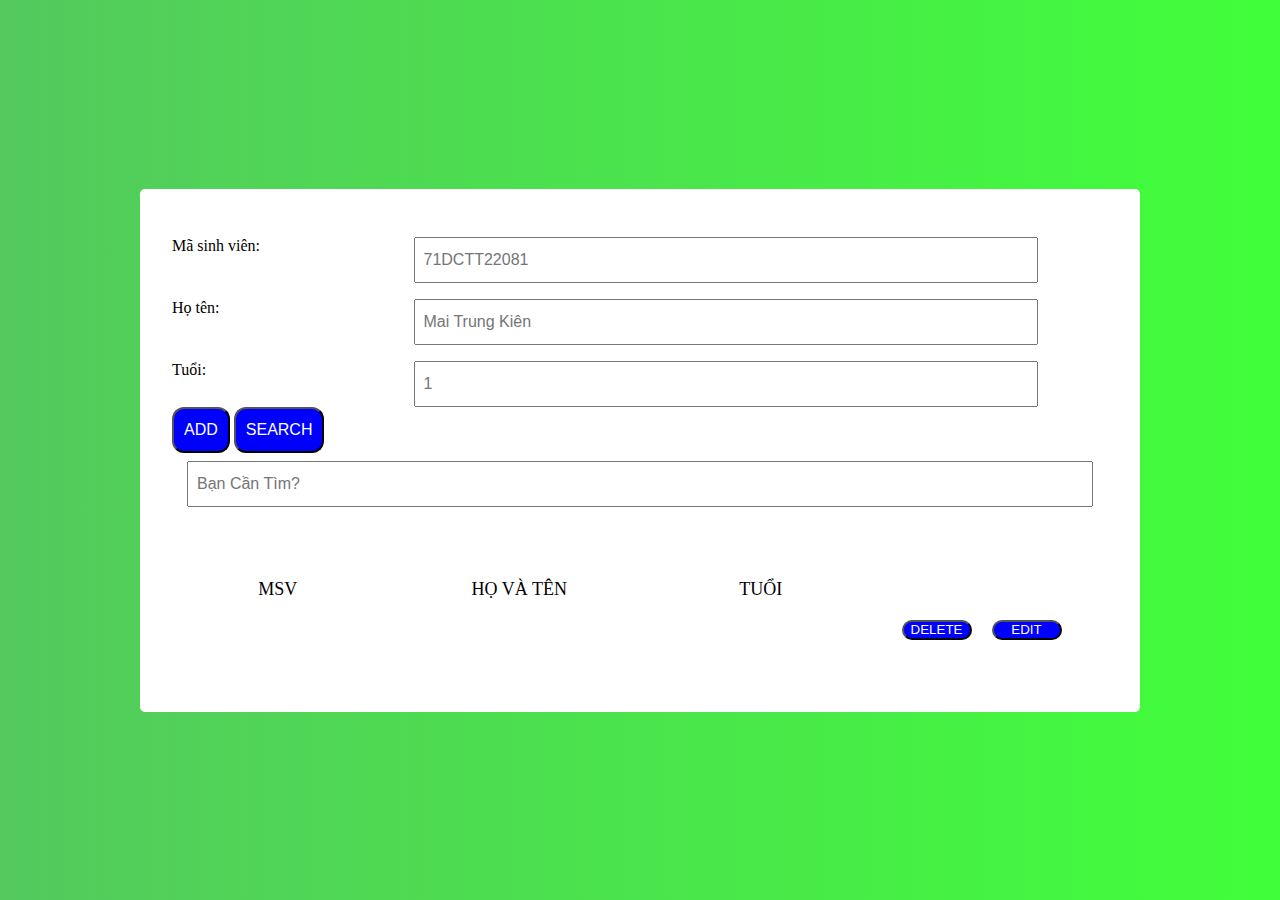
==== demo-master/index.html @ 3e26d55f "Demot" ====
<!DOCTYPE html>
<html lang="en">
<head>
    <meta charset="UTF-8">
    <meta http-equiv="X-UA-Compatible" content="IE=edge">
    <meta name="viewport" content="width=device-width, initial-scale=1.0">
    <link rel="stylesheet" href="./css/css/main.css">
    <link rel="stylesheet" href="./css/css/base.css">
    <link rel="stylesheet" href="./css/css/grid.css">
    <!-- <link rel="stylesheet" href="https://unpkg.com/bootstrap-table@1.22.1/dist/bootstrap-table.min.css"> -->

    <title>Quản lý sinh viên 
    </title>
</head>
<body>
      <div class="grid wide">
        <div class="container">
          <div class="row">
            <div class="col col-12">
              <div class="row">
                <span class="col col-3">Mã sinh viên:</span>
                <div class="col col-8">
                  <input id="form-msv" type="text" placeholder="71DCTT22081">
                </div>
              </div>
            </div>
            <div class="col col-12">
              <div class="row">
                <span class="col col-3">Họ tên:</span>
                <div class="col col-8">
                  <input id="form-name" type="text" placeholder="Mai Trung Kiên">
                </div>
              </div>
            </div>
            <div class="col col-12">
              <div class="row">
                <span class="col col-3">Tuổi:</span>
                <div class="col col-8">
                  <input id="form-age" type="text" placeholder="1">
                </div>
              </div>
              <button id="btn" onclick="add()" class="btn-add">
                ADD
              </button>
              <button id="btn-search" onclick="search()" class="btn-add">
                SEARCH
              </button>
              <div class="col col-12 search">
                <input id="search" type="text" placeholder="Bạn Cần Tìm?">
              </div>

            </div>
        </div>
      </div>
       <ul class="ul list-student">
        <div class="container">
          <li id="render" class="item-student">

          </li>
        </div>
       </ul>
    </div>
</body>
<script src="./js/main.js"></script>
</html>
---- demo-master/css/css/main.css ----
*{
    padding: 0;
    margin:0;
    box-sizing: border-box;
}
body{
    display: flex;
    height: 100vh;
    background: linear-gradient(to right,#54c95e,#27ff20e1);

}
.grid.wide{
    max-width: 1000px;
    margin: auto;
    width: 1200px;
    background: white ;
    padding: 20px 12px;
    border-radius: 5px;
}
.container{
    margin: 12px 20px;
}
.row{
    display: flex;
    flex-wrap: wrap;
    margin-left: -15px;
    margin-right: -15px;
}
.col{
    margin-top: 8px;
    padding-right: 15px;
    padding-left: 15px;
    font-size: 16px;
}
.col-12{
    flex: 0 0 100%;
    max-width: 100%;
}
.col-1{
    flex: 0 0 8.3333%;
    max-width: 8.3333%;
}
.col-3{
    flex: 0 0 25%;
    max-width: 25%;
}
.col-4{
    flex: 0 0 33.3333%;
    max-width: 33.3333%;
}
.col-8{
    flex: 0 0 67.7777%;
    max-width:67.7777%;
}
ul{
    list-style: none;
}
input{
    width: 100%;
    padding: 12px 24px 12px 8px;
    font-size: 16px;
}
.center{
    text-align: center;
    font-size: 18px;
    margin-top: 20px;
}
.list-student{
    margin: 32px 0;
    max-height: 250px;
    overflow-x: auto;
}
.btn-add{
    padding: 12px 10px;
    font-size: 16px;
    border-radius: 12px;
    background-color: blue;
    color: white;
    cursor: pointer;
}
.item-student{
    margin: 20px 0;
}
.btn-delete{
    margin-top: 0;
    width: 70px;
    margin-left: 20px;
    border-radius: 12px;
    background-color: blue;
    color: white;
    cursor: pointer;
}
.search{
    border-radius: 20px;
}
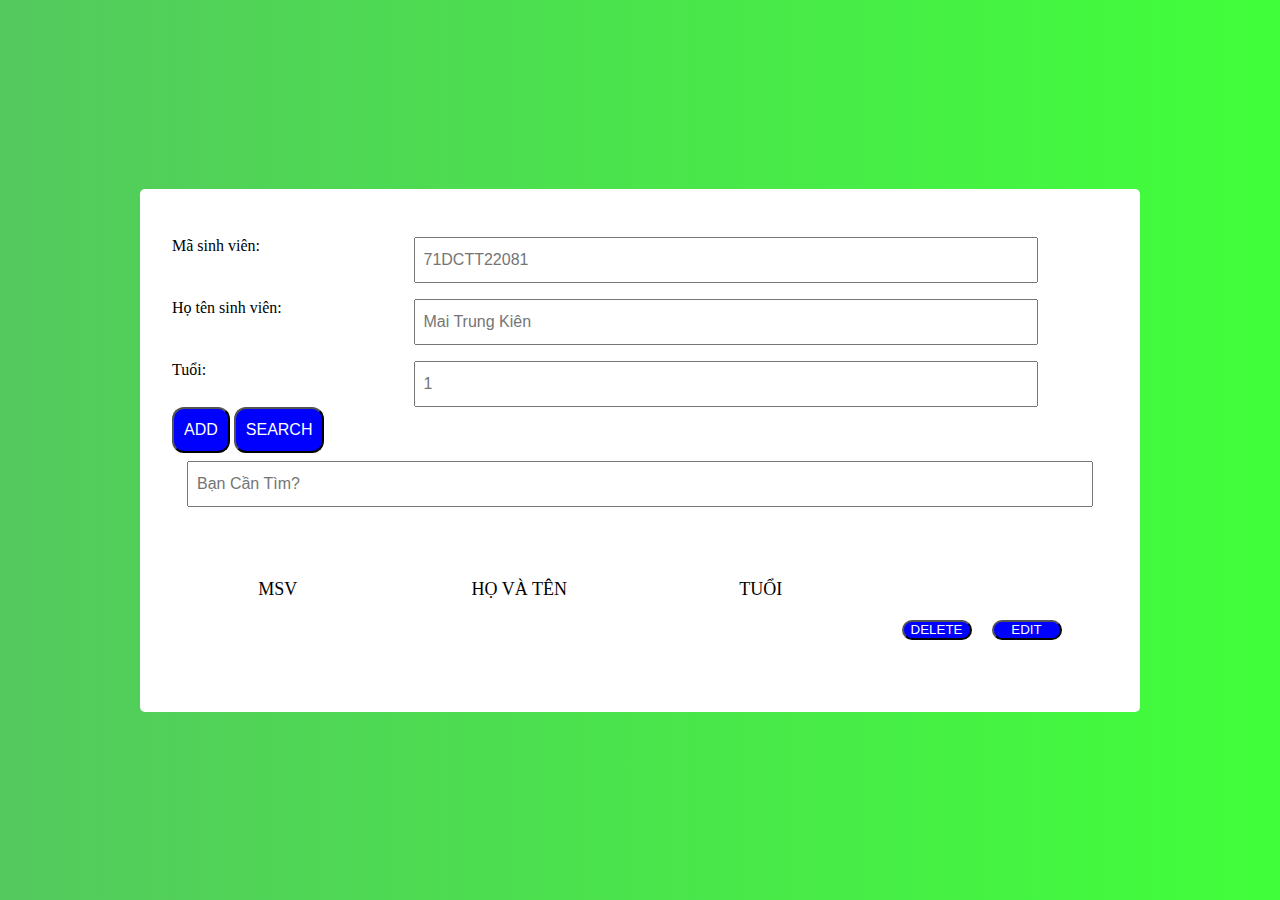
==== commit 18343975: "update" ====
--- a/demo-master/index.html
+++ b/demo-master/index.html
@@ -26,7 +26,7 @@
             </div>
             <div class="col col-12">
               <div class="row">
-                <span class="col col-3">Họ tên:</span>
+                <span class="col col-3">Họ tên sinh viên:</span>
                 <div class="col col-8">
                   <input id="form-name" type="text" placeholder="Mai Trung Kiên">
                 </div>
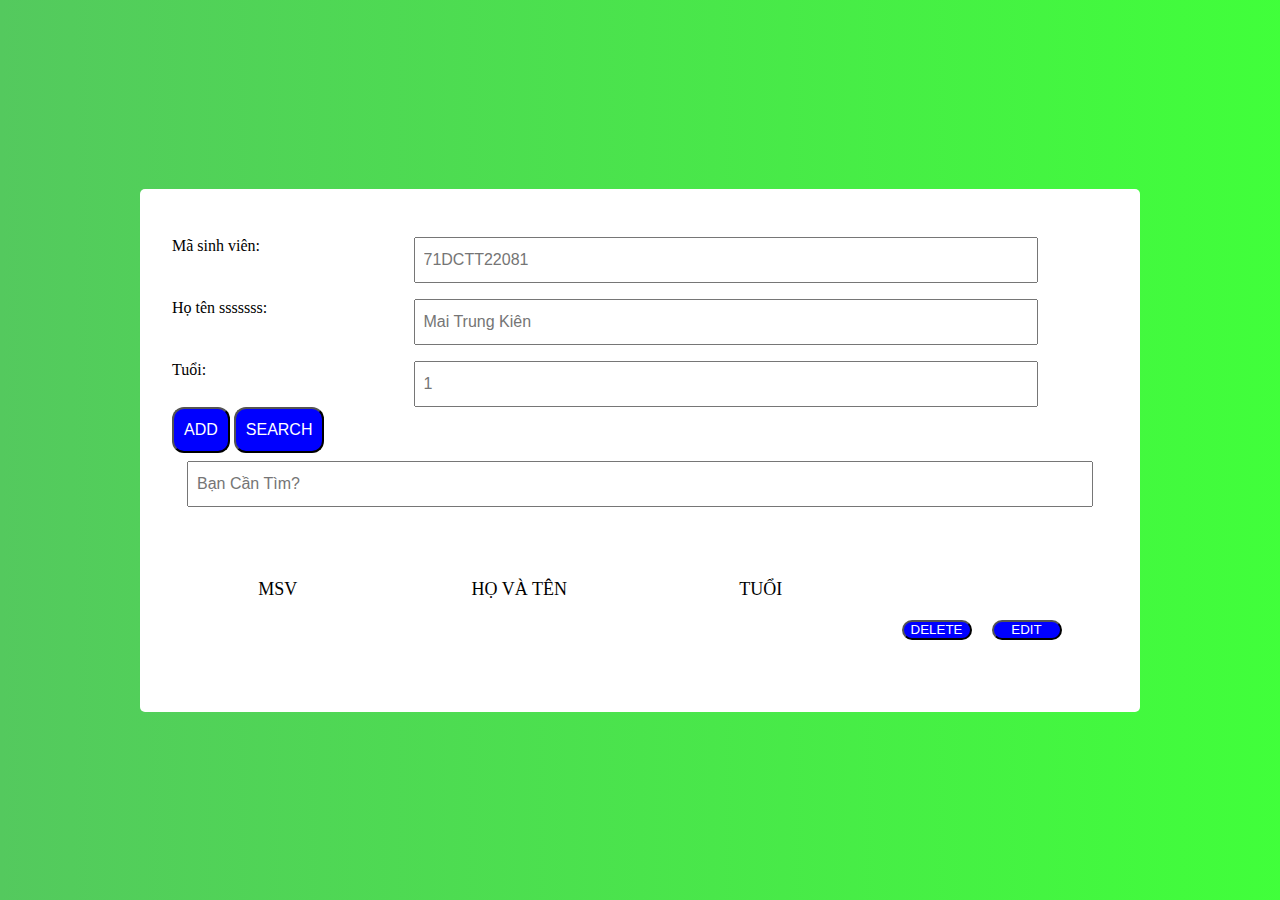
==== commit 0232210e: "update" ====
--- a/demo-master/index.html
+++ b/demo-master/index.html
@@ -26,7 +26,7 @@
             </div>
             <div class="col col-12">
               <div class="row">
-                <span class="col col-3">Họ tên sinh viên:</span>
+                <span class="col col-3">Họ tên sssssss:</span>
                 <div class="col col-8">
                   <input id="form-name" type="text" placeholder="Mai Trung Kiên">
                 </div>
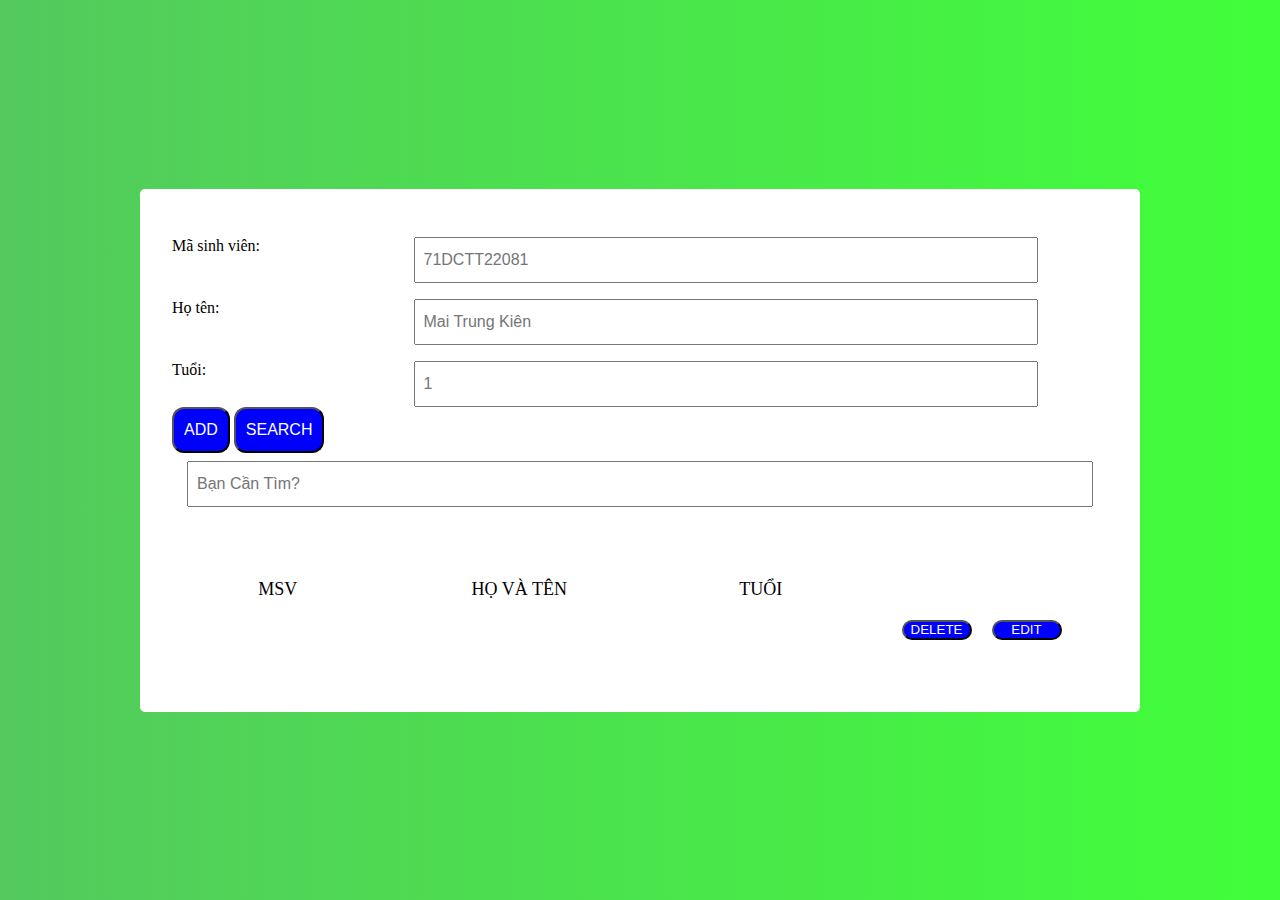
==== commit 633c76bd: "C1-sua" ====
--- a/demo-master/index.html
+++ b/demo-master/index.html
@@ -9,7 +9,7 @@
     <link rel="stylesheet" href="./css/css/grid.css">
     <!-- <link rel="stylesheet" href="https://unpkg.com/bootstrap-table@1.22.1/dist/bootstrap-table.min.css"> -->
 
-    <title>Quản lý sinh viên 
+    <title>QUẢN LÝ SINH VIÊN
     </title>
 </head>
 <body>
@@ -26,7 +26,7 @@
             </div>
             <div class="col col-12">
               <div class="row">
-                <span class="col col-3">Họ tên sssssss:</span>
+                <span class="col col-3">Họ tên:</span>
                 <div class="col col-8">
                   <input id="form-name" type="text" placeholder="Mai Trung Kiên">
                 </div>
